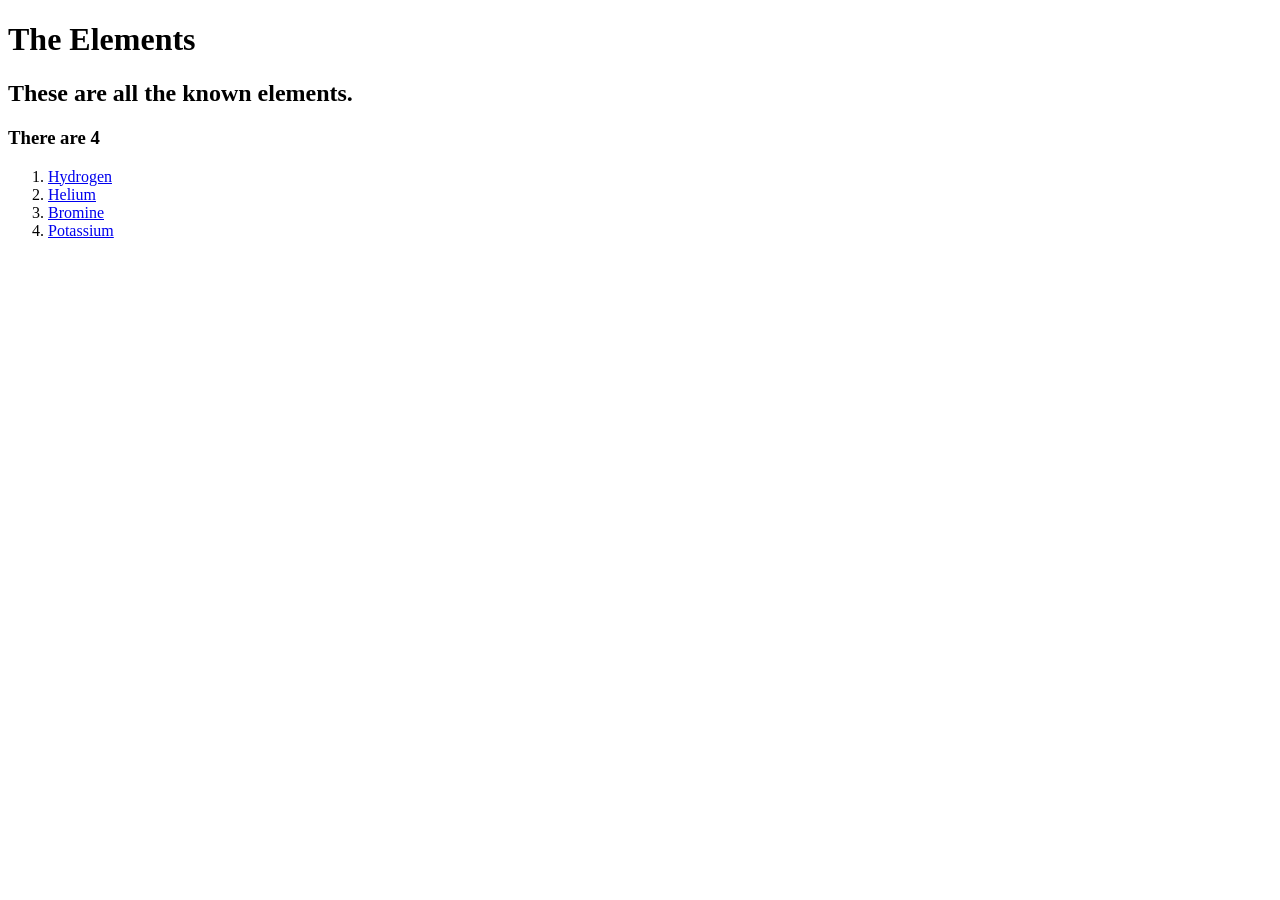
==== public/index.html @ d75ee98f "html properly updates the counter and element list" ====
<!DOCTYPE html>
<html lang="en">
<head>
  <meta charset="UTF-8">
  <title>The Elements</title>
  <link rel="stylesheet" href="/css/styles.css">
</head>
<body>
  <h1>The Elements</h1>
  <h2>These are all the known elements.</h2>
<h3>There are 4</h3>
  <ol>
    <li>
      <a href="/hydrogen.html">Hydrogen</a>
    </li>
    <li>
      <a href="/helium.html">Helium</a>
    </li>
      <li>
        <a href="/bromine.html">Bromine</a>
    </li>
    <li>
      <a href="/potassium.html">Potassium</a>
    </li>
    </ol>
</body>
</html>
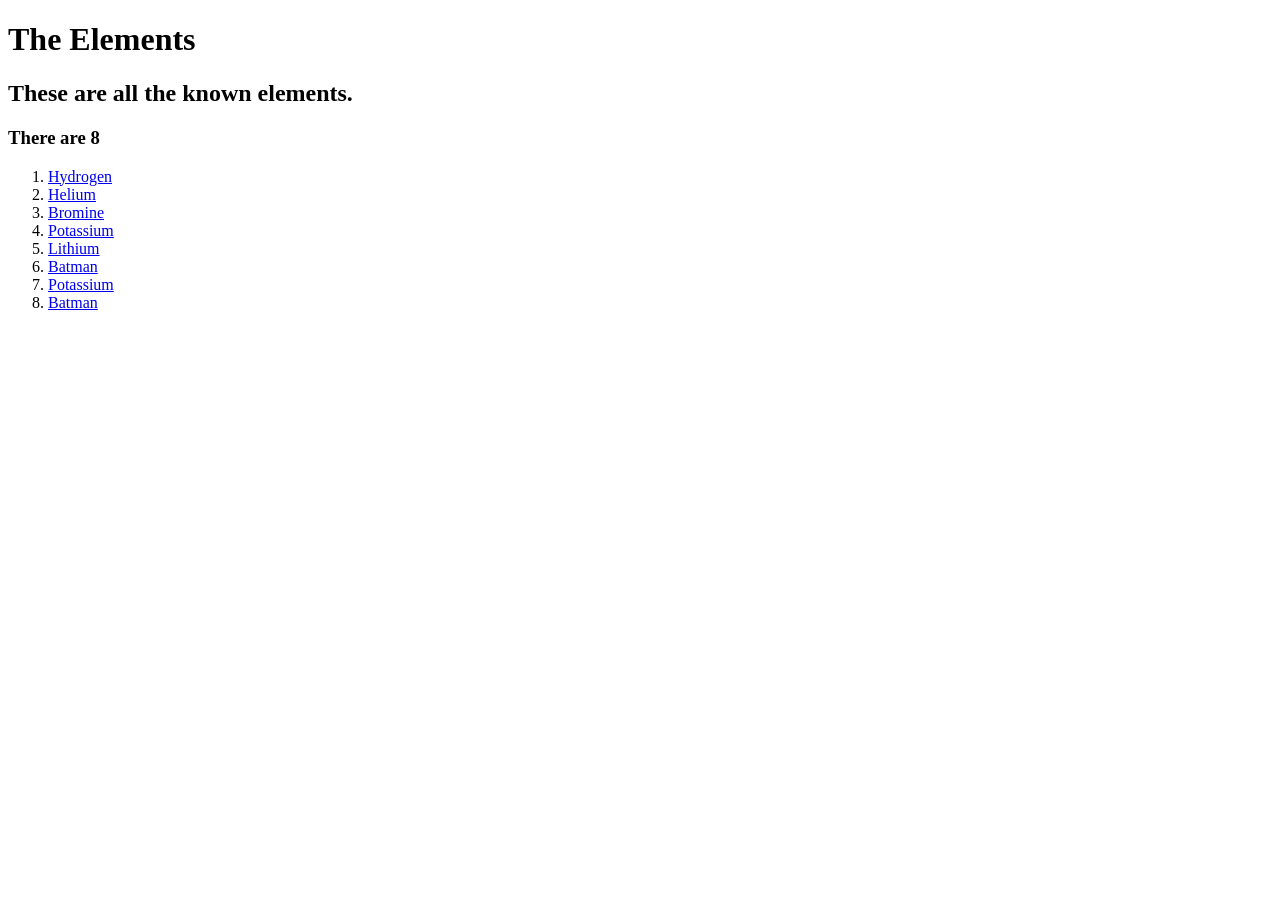
==== commit 5ecf8b4f: "refactored put function" ====
--- a/public/index.html
+++ b/public/index.html
@@ -8,7 +8,7 @@
 <body>
   <h1>The Elements</h1>
   <h2>These are all the known elements.</h2>
-<h3>There are 4</h3>
+<h3>There are 8</h3>
   <ol>
     <li>
       <a href="/hydrogen.html">Hydrogen</a>
@@ -22,6 +22,18 @@
     <li>
       <a href="/potassium.html">Potassium</a>
     </li>
+      <li>
+      <a href="/potassium.html">Lithium</a>
+    </li>
+      <li>
+      <a href="/Batman.html">Batman</a>
+    </li>
+      <li>
+      <a href="/potassium.html">Potassium</a>
+    </li>
+      <li>
+      <a href="/Batman.html">Batman</a>
+    </li>
     </ol>
 </body>
 </html>
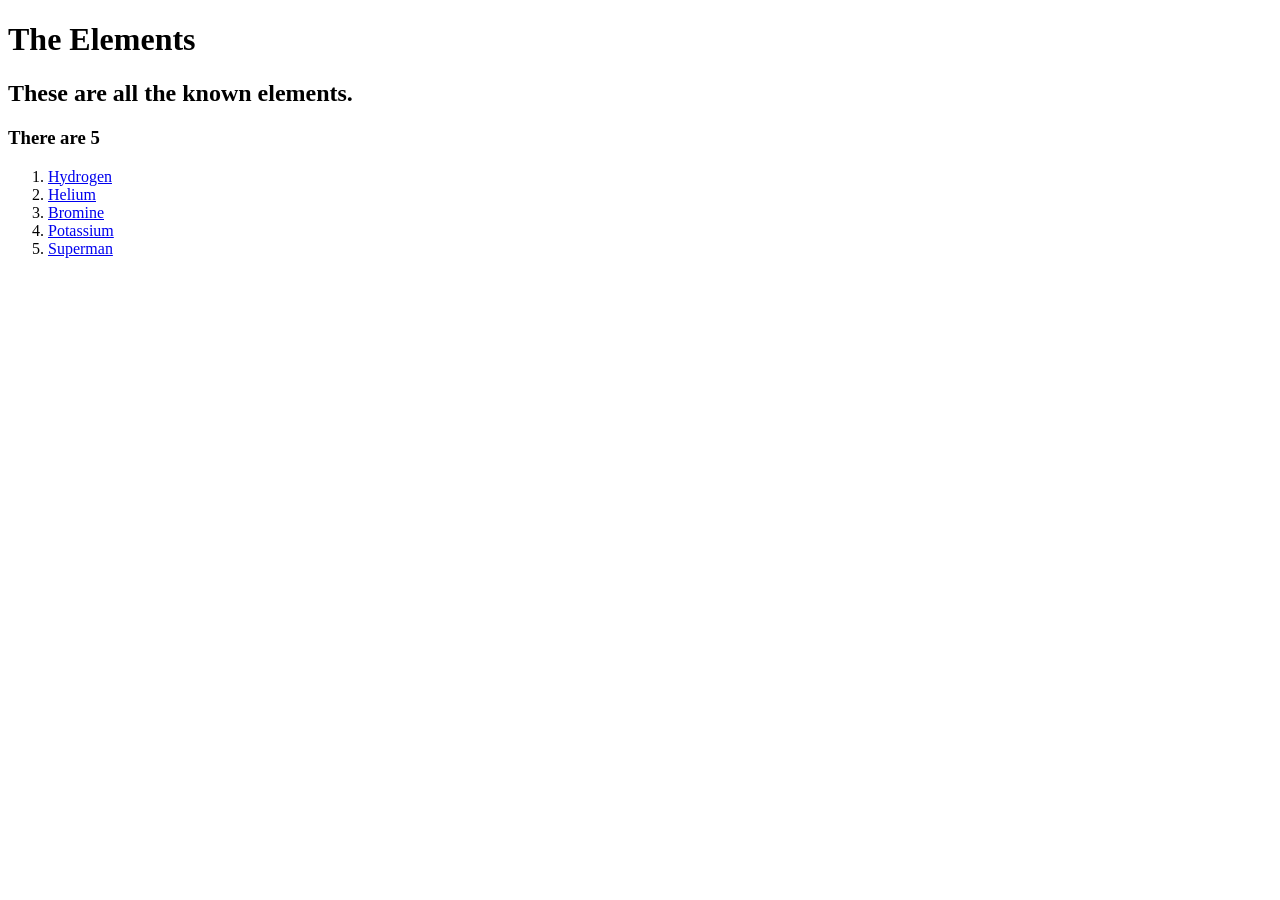
==== commit 68a6897a: "fixed updatehtml function and reformatted to make it more modular" ====
--- a/public/index.html
+++ b/public/index.html
@@ -8,7 +8,7 @@
 <body>
   <h1>The Elements</h1>
   <h2>These are all the known elements.</h2>
-<h3>There are 8</h3>
+<h3>There are 5</h3>
   <ol>
     <li>
       <a href="/hydrogen.html">Hydrogen</a>
@@ -19,21 +19,12 @@
       <li>
         <a href="/bromine.html">Bromine</a>
     </li>
-    <li>
-      <a href="/potassium.html">Potassium</a>
-    </li>
       <li>
-      <a href="/potassium.html">Lithium</a>
-    </li>
-      <li>
-      <a href="/Batman.html">Batman</a>
-    </li>
-      <li>
-      <a href="/potassium.html">Potassium</a>
-    </li>
-      <li>
-      <a href="/Batman.html">Batman</a>
-    </li>
-    </ol>
+        <a href="/potassium.html">Potassium</a>
+      </li>
+        <li>
+        <a href="/superman.html">Superman</a>
+      </li>
+      </ol>
 </body>
 </html>
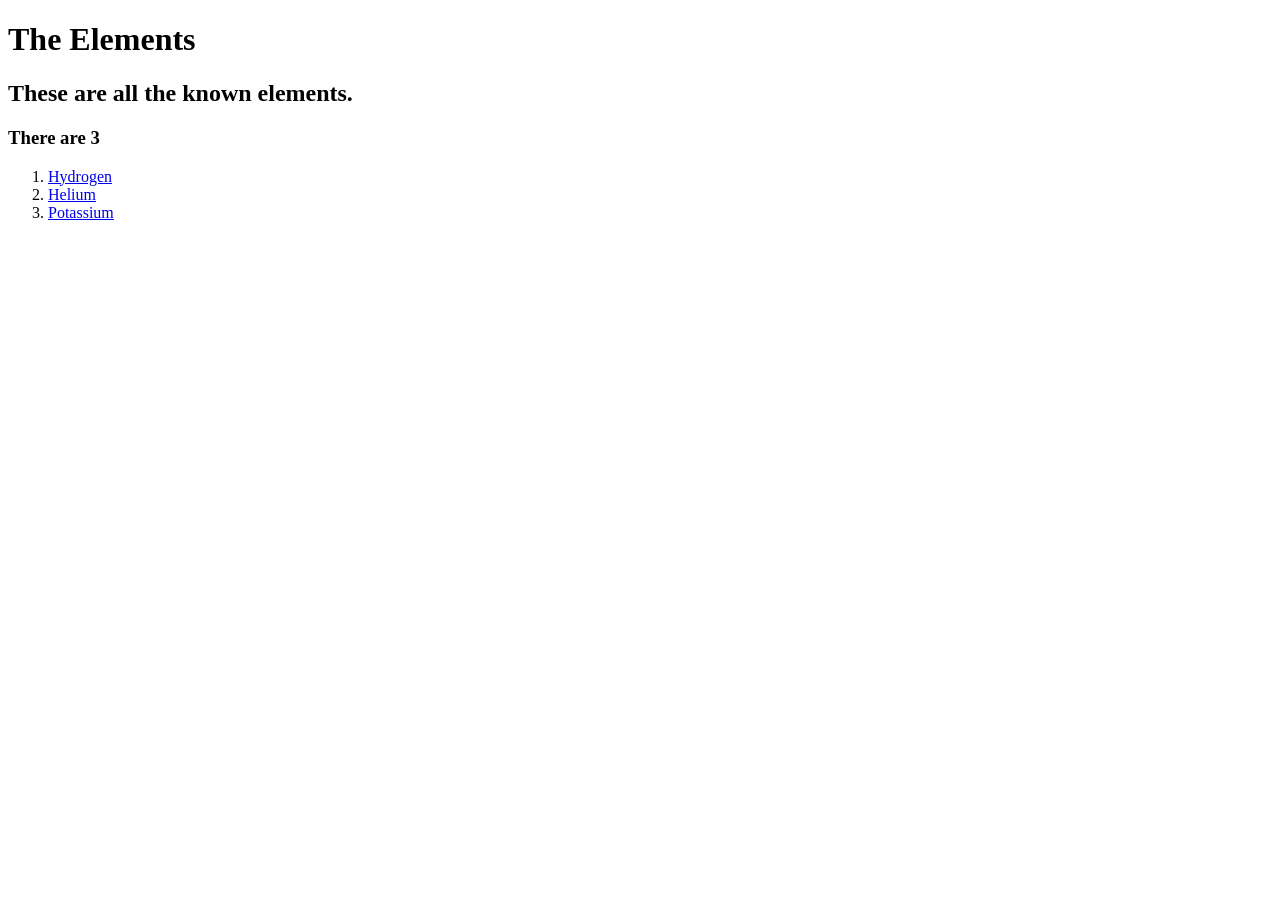
==== commit 9602576f: "delete can handle 500 requests and can successfully delete files with a 200 response. indexhtml does" ====
--- a/public/index.html
+++ b/public/index.html
@@ -8,7 +8,7 @@
 <body>
   <h1>The Elements</h1>
   <h2>These are all the known elements.</h2>
-<h3>There are 5</h3>
+<h3>There are 3</h3>
   <ol>
     <li>
       <a href="/hydrogen.html">Hydrogen</a>
@@ -17,13 +17,7 @@
       <a href="/helium.html">Helium</a>
     </li>
       <li>
-        <a href="/bromine.html">Bromine</a>
-    </li>
-      <li>
         <a href="/potassium.html">Potassium</a>
-      </li>
-        <li>
-        <a href="/superman.html">Superman</a>
       </li>
       </ol>
 </body>
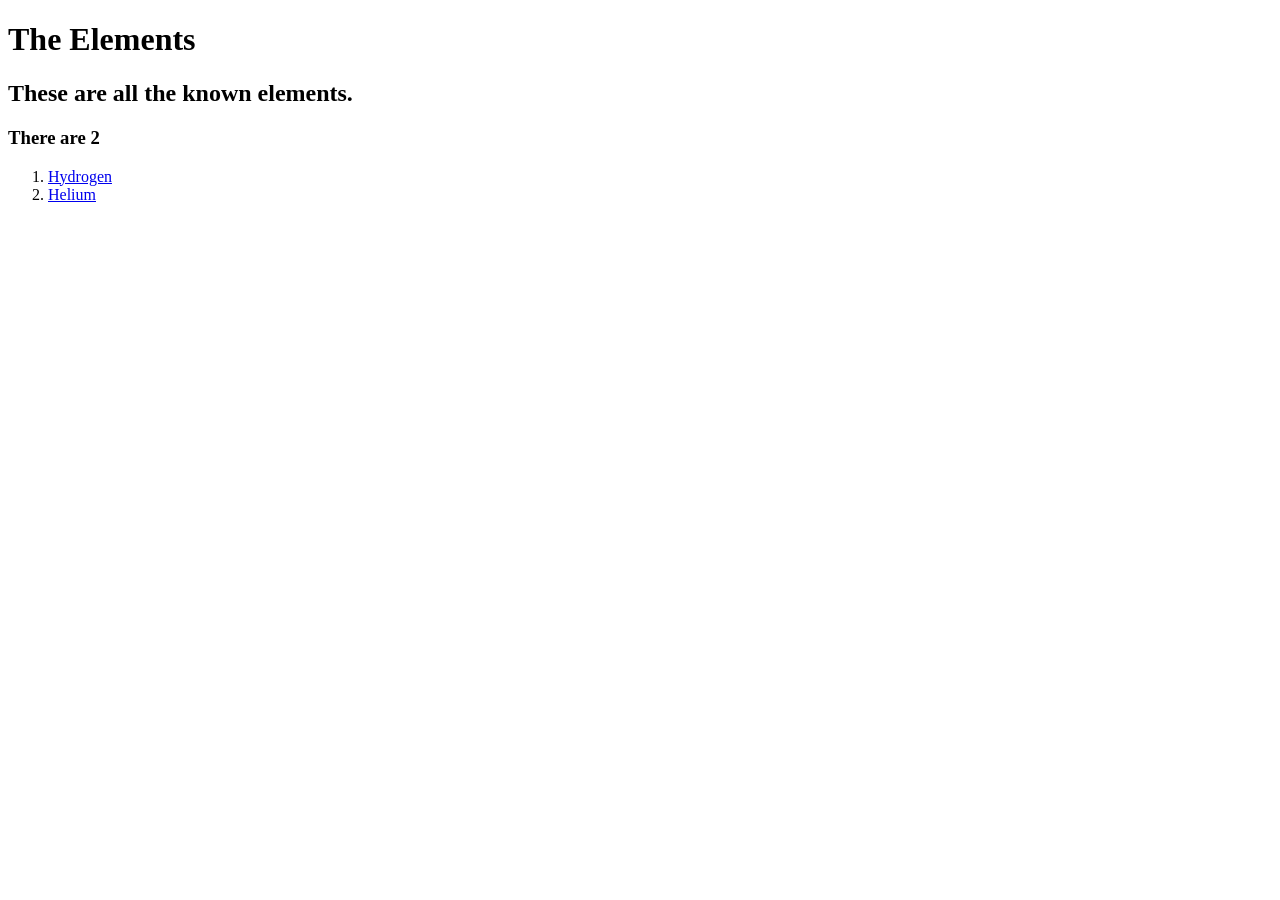
==== commit f4a87cb4: "indextml removes element from list when delete request comes through. just need to decrement the cou" ====
--- a/public/index.html
+++ b/public/index.html
@@ -8,7 +8,7 @@
 <body>
   <h1>The Elements</h1>
   <h2>These are all the known elements.</h2>
-<h3>There are 3</h3>
+<h3>There are 2</h3>
   <ol>
     <li>
       <a href="/hydrogen.html">Hydrogen</a>
@@ -16,9 +16,10 @@
     <li>
       <a href="/helium.html">Helium</a>
     </li>
-      <li>
-        <a href="/potassium.html">Potassium</a>
-      </li>
+
+
+
+
       </ol>
 </body>
 </html>
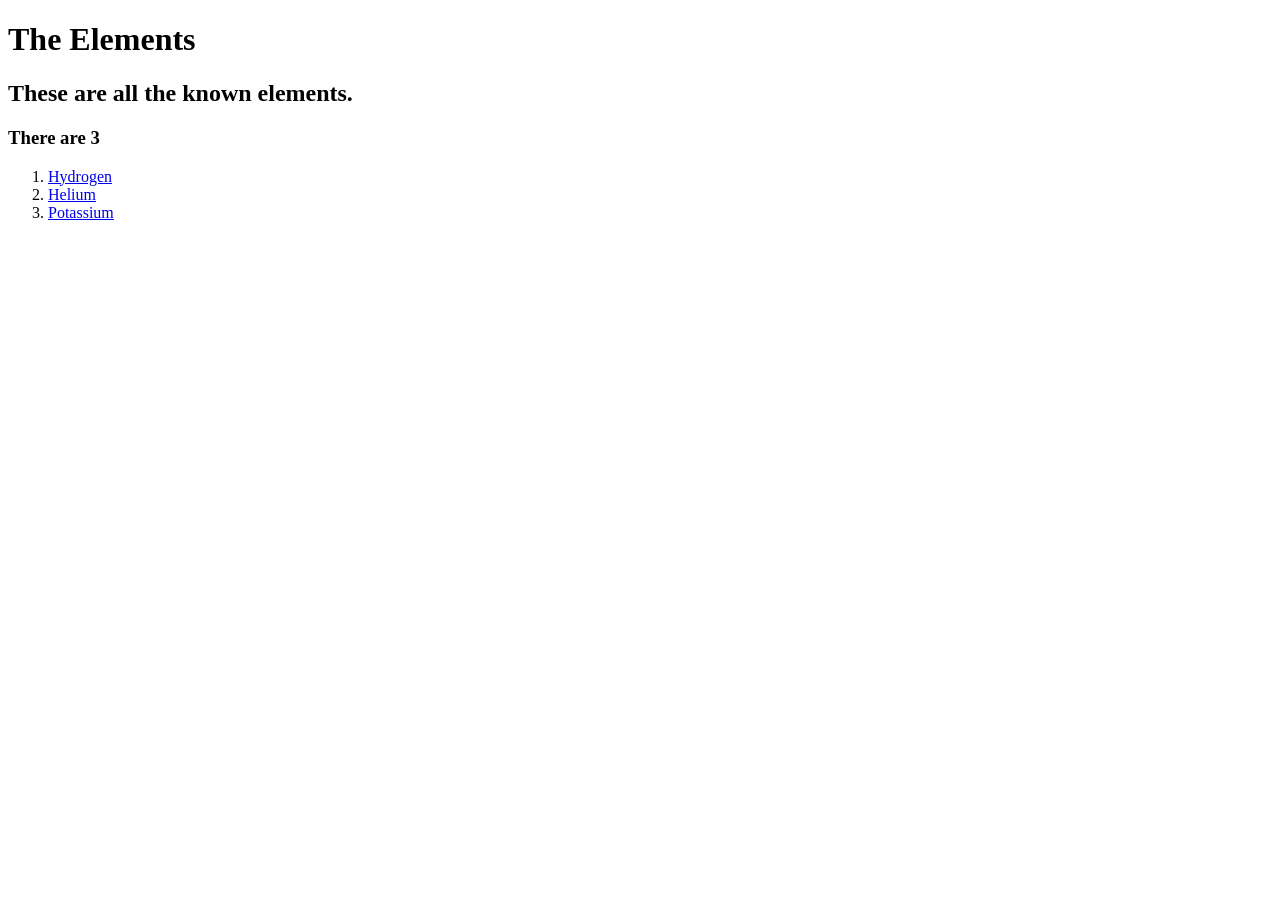
==== commit 5954b4c7: "index properly decrements counter in header and deletes link from list when delete request comes thr" ====
--- a/public/index.html
+++ b/public/index.html
@@ -8,7 +8,7 @@
 <body>
   <h1>The Elements</h1>
   <h2>These are all the known elements.</h2>
-<h3>There are 2</h3>
+<h3>There are 3</h3>
   <ol>
     <li>
       <a href="/hydrogen.html">Hydrogen</a>
@@ -16,10 +16,9 @@
     <li>
       <a href="/helium.html">Helium</a>
     </li>
-
-
-
-
-      </ol>
+    <li>
+        <a href="/potassium.html">Potassium</a>
+      </li>
+    </ol>
 </body>
 </html>
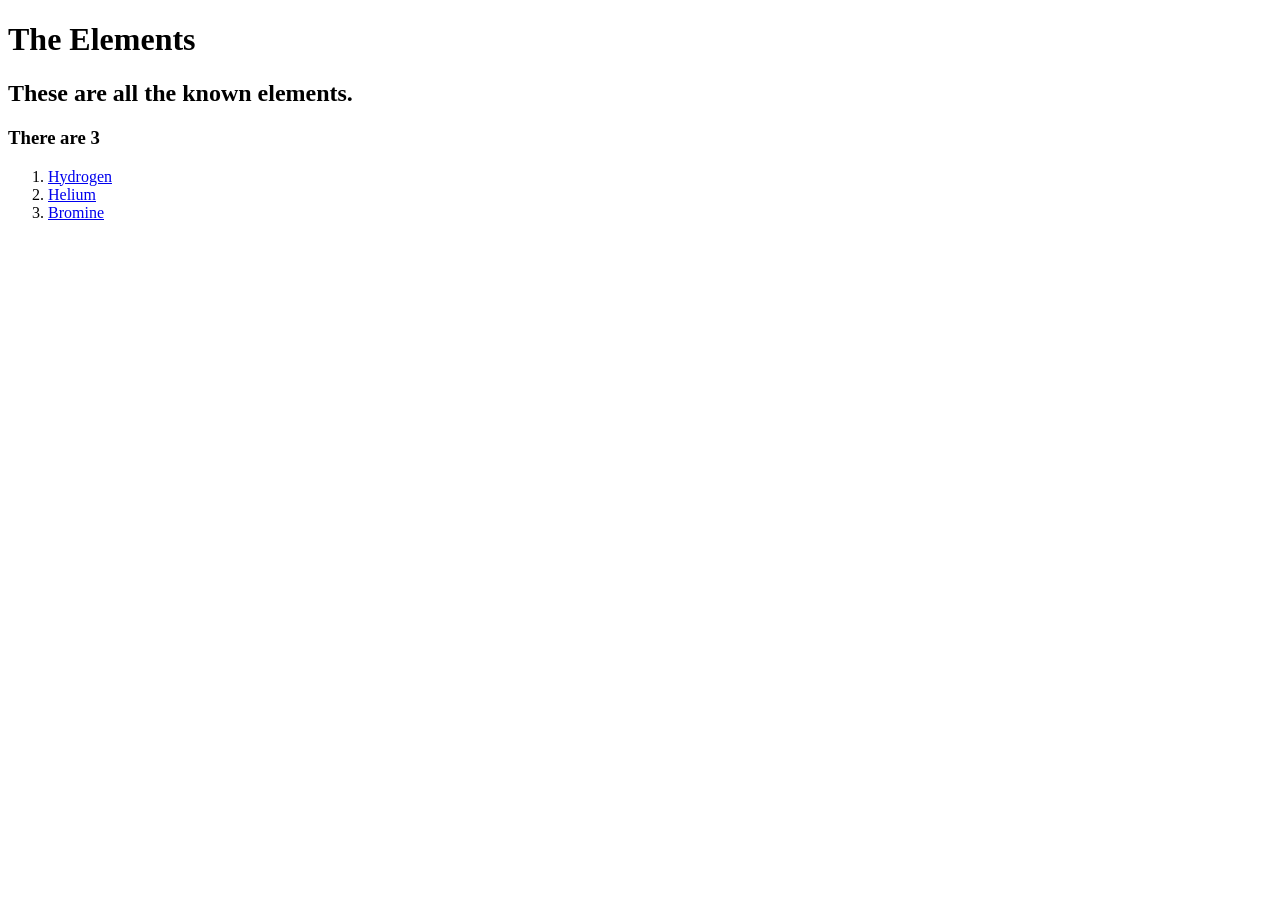
==== commit 5a0dfe5b: "all stretch goals completed. basic auth working" ====
--- a/public/index.html
+++ b/public/index.html
@@ -16,9 +16,9 @@
     <li>
       <a href="/helium.html">Helium</a>
     </li>
-    <li>
-        <a href="/potassium.html">Potassium</a>
+        <li>
+        <a href="/bromine.html">Bromine</a>
       </li>
-    </ol>
+      </ol>
 </body>
 </html>
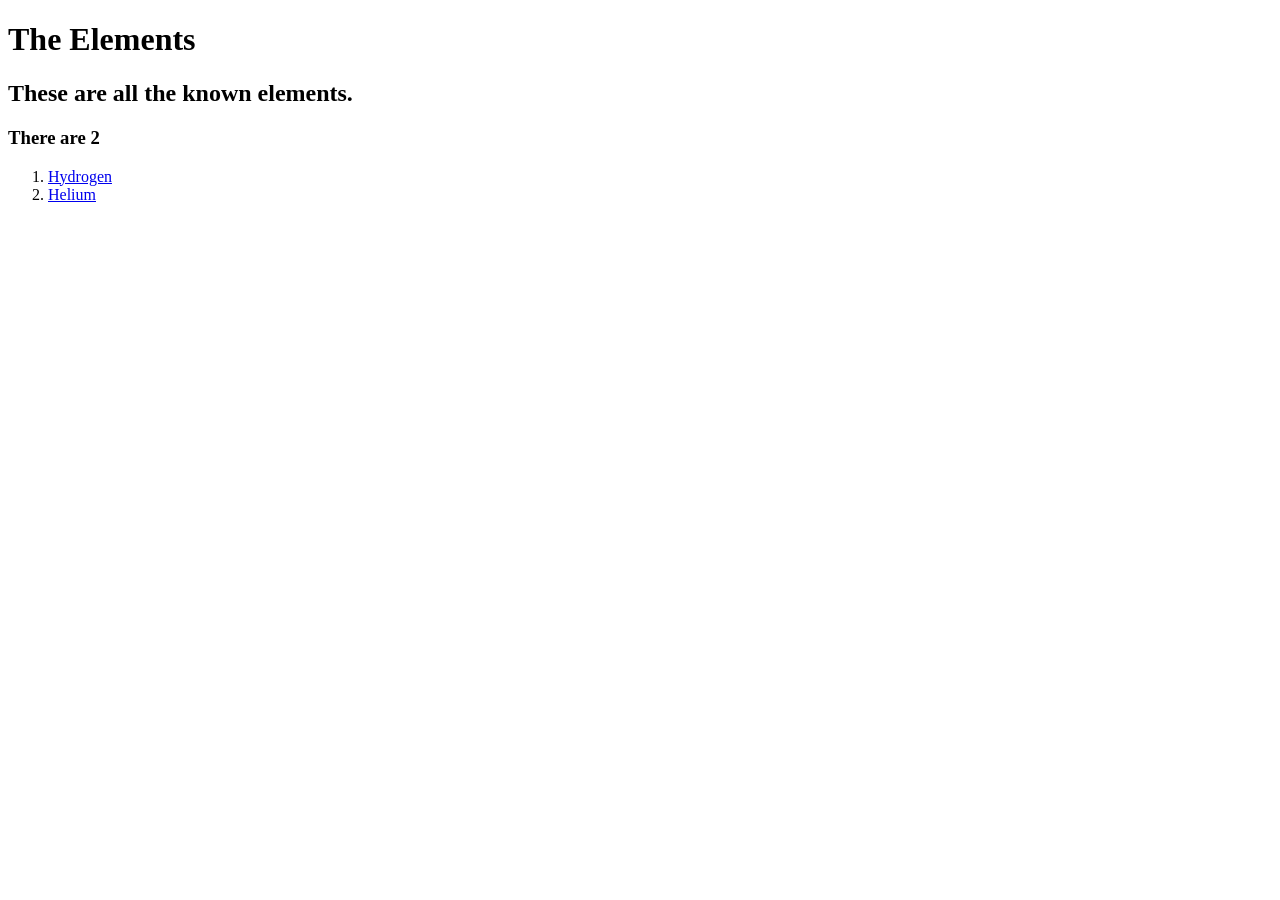
==== commit c4a03f75: "fixed a weird bug with the basic auth. works fine now" ====
--- a/public/index.html
+++ b/public/index.html
@@ -8,7 +8,7 @@
 <body>
   <h1>The Elements</h1>
   <h2>These are all the known elements.</h2>
-<h3>There are 3</h3>
+<h3>There are 2</h3>
   <ol>
     <li>
       <a href="/hydrogen.html">Hydrogen</a>
@@ -16,9 +16,7 @@
     <li>
       <a href="/helium.html">Helium</a>
     </li>
-        <li>
-        <a href="/bromine.html">Bromine</a>
-      </li>
+        
       </ol>
 </body>
 </html>
